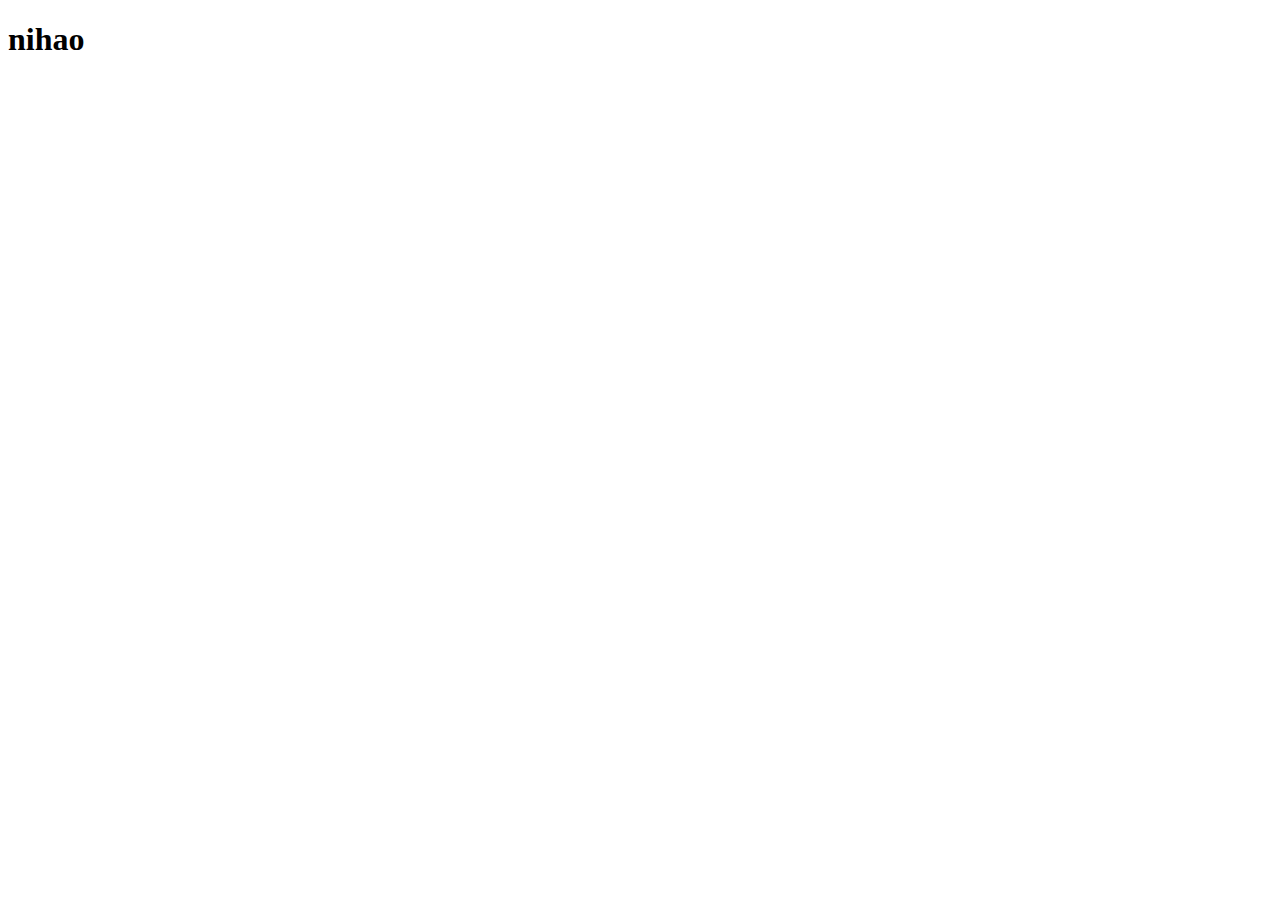
==== a.html @ cc64a494 "first" ====
<!DOCTYPE html>
<html lang="en">

<head>
    <meta charset="UTF-8">
    <meta name="viewport" content="width=<device-width>, initial-scale=1.0">
    <meta http-equiv="X-UA-Compatible" content="ie=edge">
    <title>Document</title>
</head>

<body>
    <h1>nihao</h1>
</body>

</html>
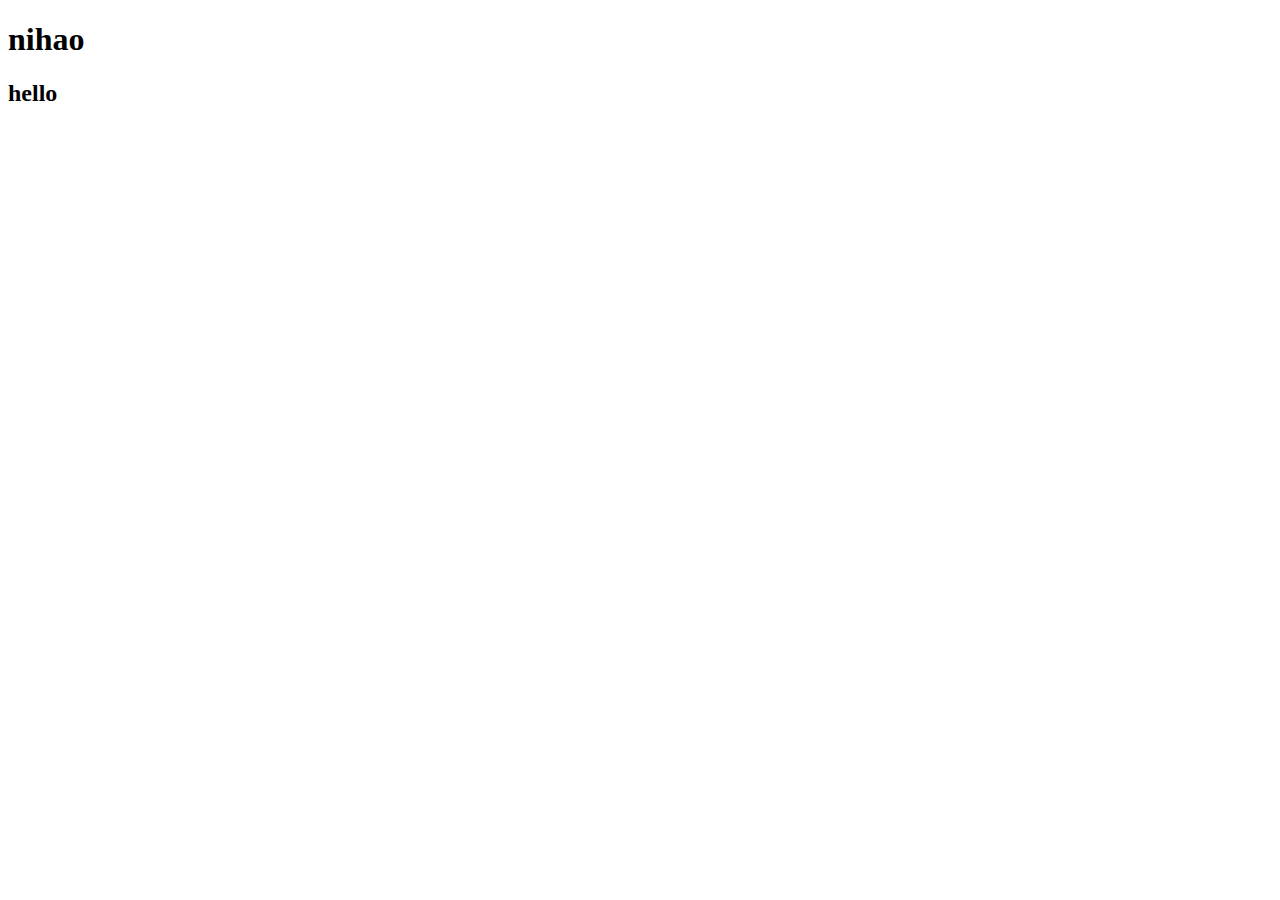
==== commit d4aa141f: "maqi1" ====
--- a/a.html
+++ b/a.html
@@ -10,6 +10,7 @@
 
 <body>
     <h1>nihao</h1>
+    <h2>hello</h2>
 </body>
 
 </html>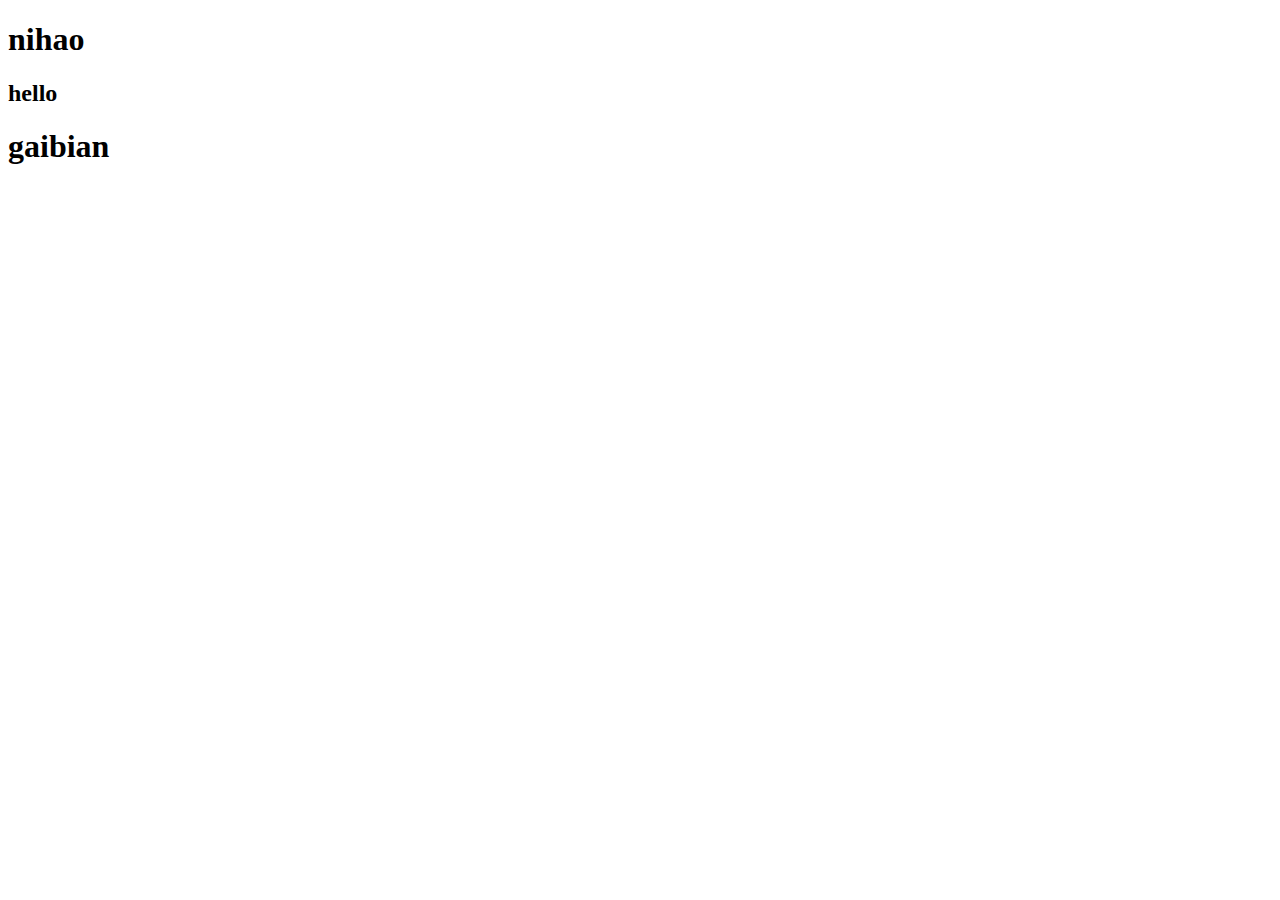
==== commit 10668208: "maqi2" ====
--- a/a.html
+++ b/a.html
@@ -11,6 +11,7 @@
 <body>
     <h1>nihao</h1>
     <h2>hello</h2>
+    <h1>gaibian</h1>
 </body>
 
 </html>